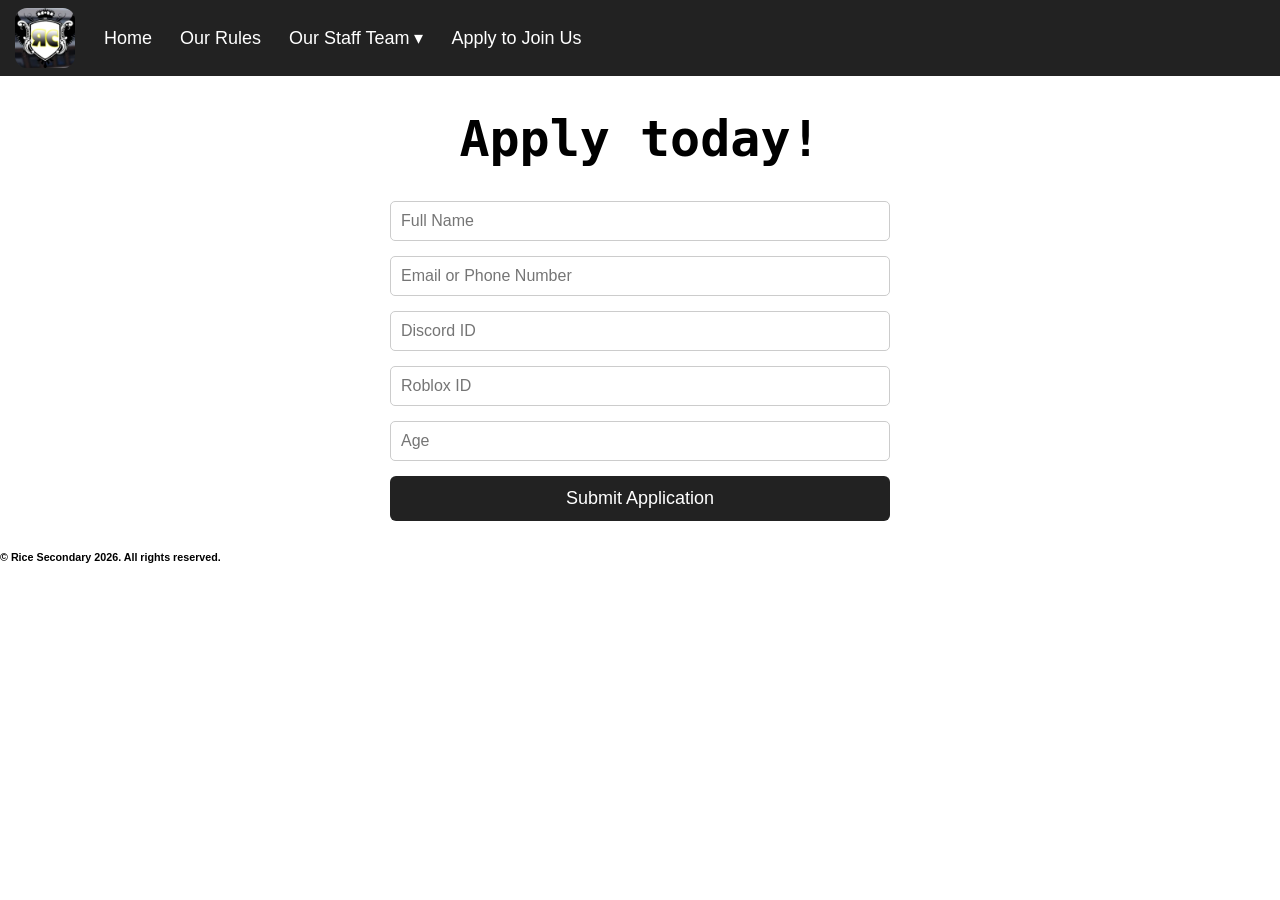
==== join.html @ c7635dc0 "Create join.html" ====
<!DOCTYPE html>
<html>
  <head>
    <link rel="stylesheet" href="style.css">
    <title>Rice Secondary</title>
  </head>
  <body>
    <div class="navbar">

      <img src="logo2.png" class="navbarlogo" alt="Logo">

      <div class="navlinks">

        <a href="index.html">Home</a>
        <a href="rules.html">Our Rules</a>

        <div class="dropdown">
          <button class="dropbtn">Our Staff Team ▾</button>

          <div class="dropdown-content">
            <a href="elt.html">ELT</a>
            <a href="slt.html">SLT</a>
            <a href="mlt.html">MLT</a>
          </div>

        </div>

        <a href="join.html">Apply to Join Us</a>

      </div>


      <div class="options-dropdown">

        <button class="dropbtn">Options ▾</button>

        <div class="dropdown-content">

          <a href="index.html">Home</a>
          <a href="rules.html">Our Rules</a>

          <div class="dropdown-sub">
            Staff Team ▸

            <div class="dropdown-content-sub">
              <a href="elt.html">ELT</a>
              <a href="slt.html">SLT</a>
              <a href="mlt.html">MLT</a>
            </div>

          </div>

          <a href="join.html">Apply to Join Staff</a>

        </div>

      </div>

    </div>
    <!DOCTYPE html>
<html>
<head>
  <link rel="stylesheet" href="style.css">
  <title>Rice Secondary - Apply</title>
  <style>
    form {
      max-width: 500px;
      margin: 30px auto;
      display: flex;
      flex-direction: column;
      gap: 15px;
    }

    input, select, textarea {
      padding: 10px;
      font-size: 16px;
      border-radius: 5px;
      border: 1px solid #ccc;
    }

    button {
      padding: 12px;
      font-size: 18px;
      background-color: #222;
      color: white;
      border: none;
      border-radius: 6px;
      cursor: pointer;
    }

    button:hover {
      background-color: #444;
    }
  </style>
</head>
<body>

  <h1 class="apply">Apply today!</h1>

  <form id="applicationForm">
    <input type="text" name="fullName" placeholder="Full Name" required>
    <input type="email" name="email" placeholder="Email or Phone Number" required>
    <input type="text" name="discordID" placeholder="Discord ID" required>
    <input type="text" name="robloxID" placeholder="Roblox ID" required>
    <input type="number" name="age" placeholder="Age" required>

    <!-- Extra fields can be added here -->
    <!-- <input type="text" name="extra1" placeholder="Extra Field"> -->

    <button type="submit">Submit Application</button>
  </form>

  <script>
    const form = document.getElementById('applicationForm');

    form.addEventListener('submit', async (e) => {
      e.preventDefault(); // Prevent page refresh

      // Collect form data
      const formData = new FormData(form);
      const data = {};
      formData.forEach((value, key) => { data[key] = value });

      // Construct Discord message
      const content = `**New Application Received**\n` +
                      `Full Name: ${data.fullName}\n` +
                      `Email/Phone: ${data.email}\n` +
                      `Discord ID: ${data.discordID}\n` +
                      `Roblox ID: ${data.robloxID}\n` +
                      `Age: ${data.age}`;

      // Send to Discord webhook
      try {
        await fetch('https://discord.com/api/webhooks/1481354546591830040/SejGVuB_U5WGEqeER_Syd4iuJGFIaeZvxtURrwmN-6qFNKQDH6hmE_aZVzhleC_fFv5f', {
          method: 'POST',
          headers: {
            'Content-Type': 'application/json'
          },
          body: JSON.stringify({ content })
        });

        alert('Application sent successfully!');
        form.reset(); // Clear form
      } catch (err) {
        alert('Error sending application. Please try again.');
        console.error(err);
      }
    });
  </script>
<h6>© Rice Secondary 2026. All rights reserved.</h6>

  </body>
</html>
---- style.css ----
body {
  background: white;
  margin: 0;
  font-family: Arial, sans-serif;
}

/* NAVBAR */

.navbar {
  background-color: #222;
  display: flex;
  align-items: center;
  padding: 8px 15px;
  z-index: 1000;
}

.navbarlogo {
  border-radius: 12px;
  width: 60px;
  margin-right: 15px;
}

/* LINKS */

.navlinks {
  display: flex;
  align-items: center;
}

.navlinks a {
  color: white;
  text-decoration: none;
  padding: 10px 14px;
  font-size: 18px;
}

.navlinks a:hover {
  background: #444;
  border-radius: 6px;
}

/* DROPDOWNS */

.dropdown {
  position: relative;
}

.dropbtn {
  background: none;
  border: none;
  color: white;
  font-size: 18px;
  padding: 10px 14px;
  cursor: pointer;
}

.dropbtn:hover {
  background: #444;
  border-radius: 6px;
}

.dropdown-content {
  display: none;
  position: absolute;
  background: #333;
  min-width: 160px;
  z-index: 1001;
}

.dropdown-content a {
  display: block;
  padding: 10px;
  color: white;
  text-decoration: none;
}

.dropdown-content a:hover {
  background: #444;
}

.dropdown:hover .dropdown-content {
  display: block;
}

/* OPTIONS DROPDOWN */

.options-dropdown {
  display: none;
  position: relative;
  margin-left: auto;
}

.options-dropdown:hover .dropdown-content {
  display: block;
}

/* SUB DROPDOWN */

.dropdown-sub {
  padding: 10px;
  color: white;
  position: relative;
}

.dropdown-content-sub {
  display: none;
  position: absolute;
  right: 100%;
  top: 0;
  background: #444;
  min-width: 120px;
}

.dropdown-content-sub a {
  display: block;
  padding: 10px;
  color: white;
}

.dropdown-sub:hover .dropdown-content-sub {
  display: block;
}

/* RESPONSIVE */

@media (max-width: 700px) {

  .navlinks {
    display: none;
  }

  .options-dropdown {
    display: block;
  }

}

.hero {
  position: relative;
  width: 100%;
}

.heroimg {
  width: 100%;
  height: auto;
  display: block;
}

.RSS {
  position: absolute;
  top: 50%;
  left: 50%;
  transform: translate(-50%, -50%);
  color: white;
  text-shadow: 3px 3px 10px rgba(0,0,0,0.7);
  font-size: 60px;
  text-align: center;
}

.BottomTitle {
  font-family: Verdana;
  text-align: center;
  font-weight: bold;
  font-size-adjust: auto;
  font-size: 50px;
}

.parbot {
  font-family: monospace;
  font-size: 20px;
  text-align: left;
  margin-left: 15px;
  margin-right: 15px;
}

.Rules {
  font-family: Verdana;
  text-align: center;
  font-size: 75px;
}

.body {
  font-family: monospace;
  text-align: left;
  margin-left: 15px;
  margin-right: 15px;
  font-size: 15px;
}

.apply {
  text-align: center;
  font-family: monospace;
  font-size: 50px;
}
---- style.css ----
body {
  background: white;
  margin: 0;
  font-family: Arial, sans-serif;
}

/* NAVBAR */

.navbar {
  background-color: #222;
  display: flex;
  align-items: center;
  padding: 8px 15px;
  z-index: 1000;
}

.navbarlogo {
  border-radius: 12px;
  width: 60px;
  margin-right: 15px;
}

/* LINKS */

.navlinks {
  display: flex;
  align-items: center;
}

.navlinks a {
  color: white;
  text-decoration: none;
  padding: 10px 14px;
  font-size: 18px;
}

.navlinks a:hover {
  background: #444;
  border-radius: 6px;
}

/* DROPDOWNS */

.dropdown {
  position: relative;
}

.dropbtn {
  background: none;
  border: none;
  color: white;
  font-size: 18px;
  padding: 10px 14px;
  cursor: pointer;
}

.dropbtn:hover {
  background: #444;
  border-radius: 6px;
}

.dropdown-content {
  display: none;
  position: absolute;
  background: #333;
  min-width: 160px;
  z-index: 1001;
}

.dropdown-content a {
  display: block;
  padding: 10px;
  color: white;
  text-decoration: none;
}

.dropdown-content a:hover {
  background: #444;
}

.dropdown:hover .dropdown-content {
  display: block;
}

/* OPTIONS DROPDOWN */

.options-dropdown {
  display: none;
  position: relative;
  margin-left: auto;
}

.options-dropdown:hover .dropdown-content {
  display: block;
}

/* SUB DROPDOWN */

.dropdown-sub {
  padding: 10px;
  color: white;
  position: relative;
}

.dropdown-content-sub {
  display: none;
  position: absolute;
  right: 100%;
  top: 0;
  background: #444;
  min-width: 120px;
}

.dropdown-content-sub a {
  display: block;
  padding: 10px;
  color: white;
}

.dropdown-sub:hover .dropdown-content-sub {
  display: block;
}

/* RESPONSIVE */

@media (max-width: 700px) {

  .navlinks {
    display: none;
  }

  .options-dropdown {
    display: block;
  }

}

.hero {
  position: relative;
  width: 100%;
}

.heroimg {
  width: 100%;
  height: auto;
  display: block;
}

.RSS {
  position: absolute;
  top: 50%;
  left: 50%;
  transform: translate(-50%, -50%);
  color: white;
  text-shadow: 3px 3px 10px rgba(0,0,0,0.7);
  font-size: 60px;
  text-align: center;
}

.BottomTitle {
  font-family: Verdana;
  text-align: center;
  font-weight: bold;
  font-size-adjust: auto;
  font-size: 50px;
}

.parbot {
  font-family: monospace;
  font-size: 20px;
  text-align: left;
  margin-left: 15px;
  margin-right: 15px;
}

.Rules {
  font-family: Verdana;
  text-align: center;
  font-size: 75px;
}

.body {
  font-family: monospace;
  text-align: left;
  margin-left: 15px;
  margin-right: 15px;
  font-size: 15px;
}

.apply {
  text-align: center;
  font-family: monospace;
  font-size: 50px;
}
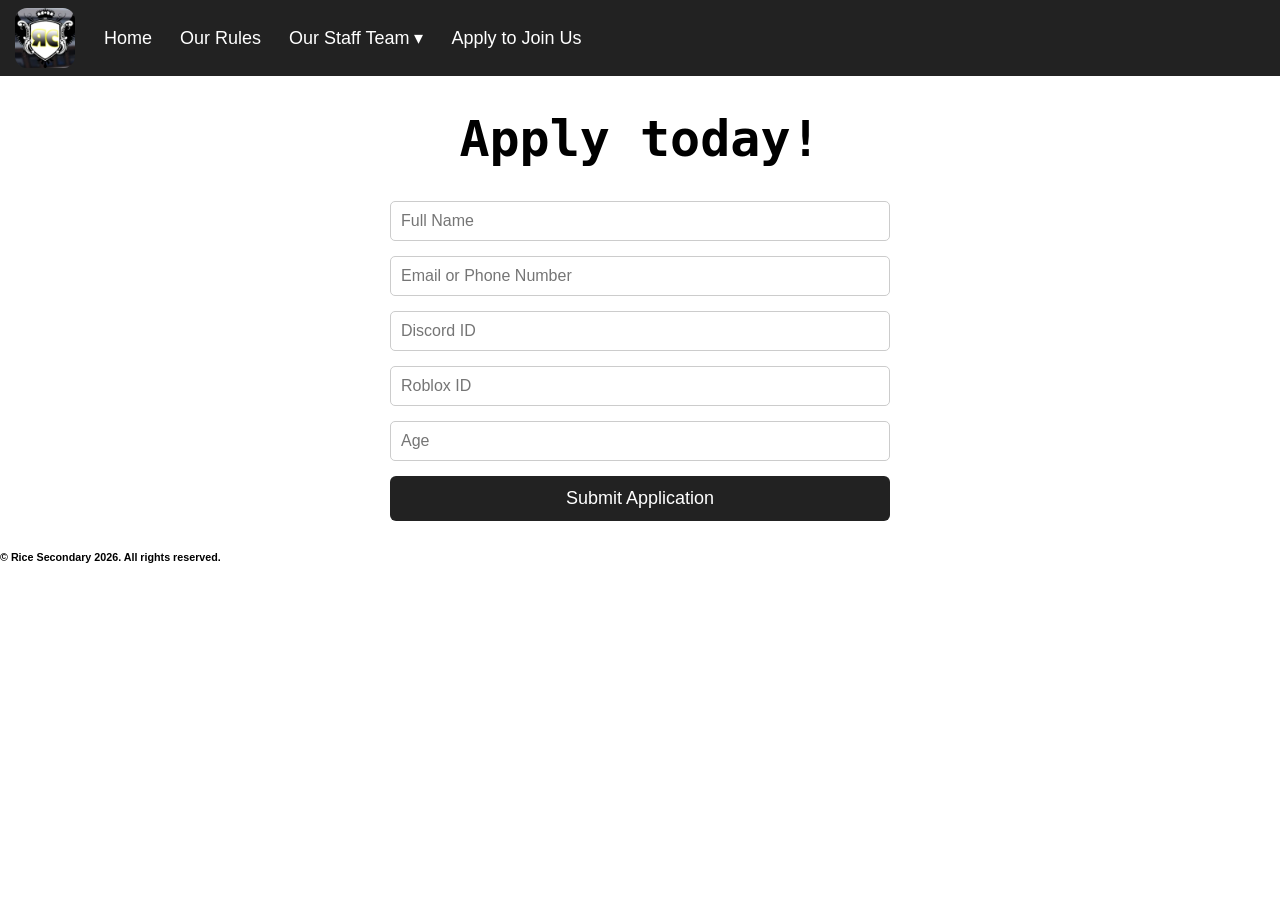
==== commit d4cfc3e9: "Update join.html" ====
--- a/join.html
+++ b/join.html
@@ -131,7 +131,7 @@
 
       // Send to Discord webhook
       try {
-        await fetch('https://discord.com/api/webhooks/1481354546591830040/SejGVuB_U5WGEqeER_Syd4iuJGFIaeZvxtURrwmN-6qFNKQDH6hmE_aZVzhleC_fFv5f', {
+        await fetch(process.env.DISCORD_WEBHOOK, {
           method: 'POST',
           headers: {
             'Content-Type': 'application/json'
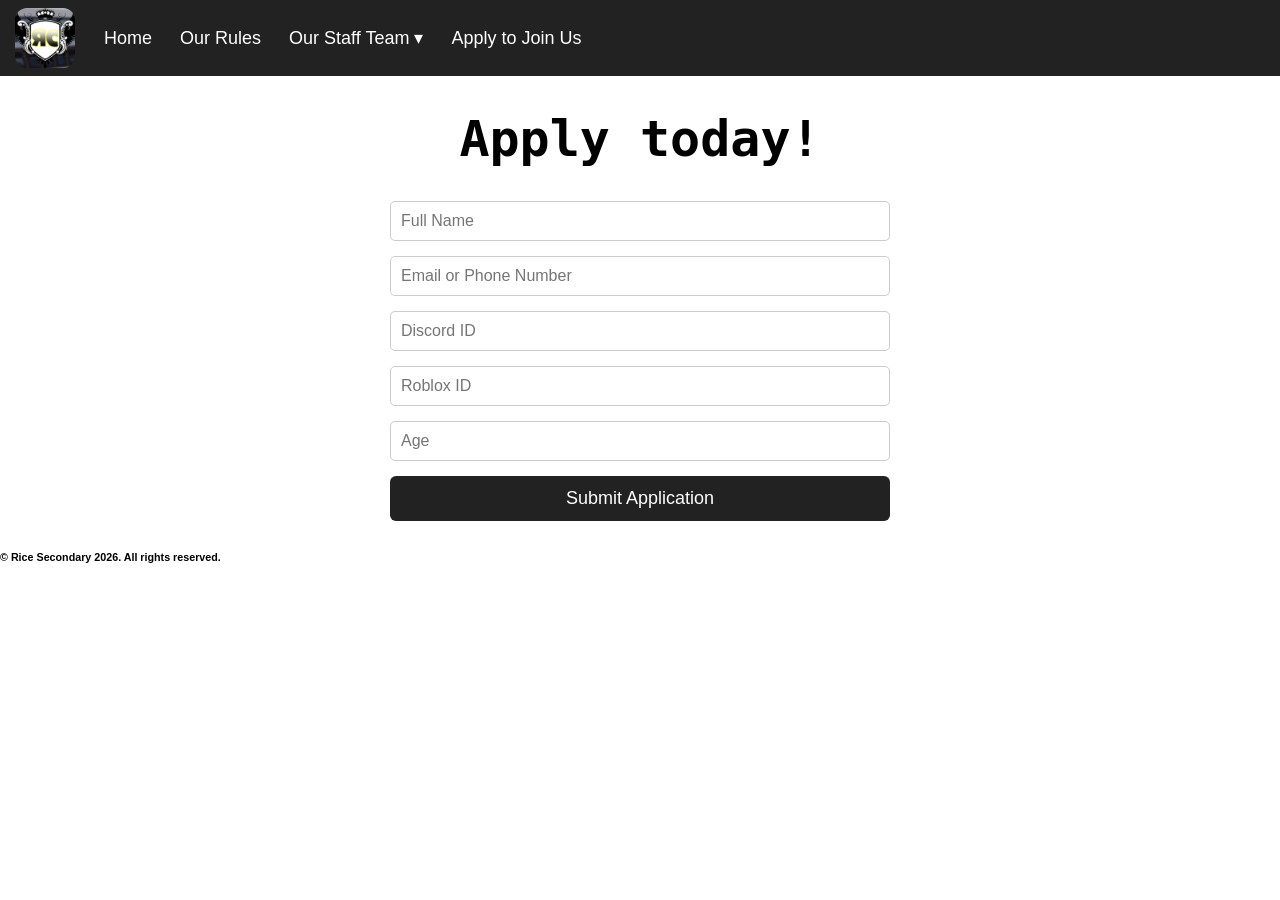
==== commit 8beb2db3: "Update join.html" ====
--- a/join.html
+++ b/join.html
@@ -130,22 +130,23 @@
                       `Age: ${data.age}`;
 
       // Send to Discord webhook
-      try {
-        await fetch(process.env.DISCORD_WEBHOOK, {
-          method: 'POST',
-          headers: {
-            'Content-Type': 'application/json'
-          },
-          body: JSON.stringify({ content })
-        });
+try {
+  const res = await fetch('/api/sendApplication', {
+    method: 'POST',
+    headers: {
+      'Content-Type': 'application/json'
+    },
+    body: JSON.stringify({ content })
+  });
 
-        alert('Application sent successfully!');
-        form.reset(); // Clear form
-      } catch (err) {
-        alert('Error sending application. Please try again.');
-        console.error(err);
-      }
-    });
+  if (!res.ok) throw new Error("Request failed");
+
+  alert('Application sent successfully!');
+  form.reset();
+} catch (err) {
+  alert('Error sending application. Please try again.');
+  console.error(err);
+}
   </script>
 <h6>© Rice Secondary 2026. All rights reserved.</h6>
 
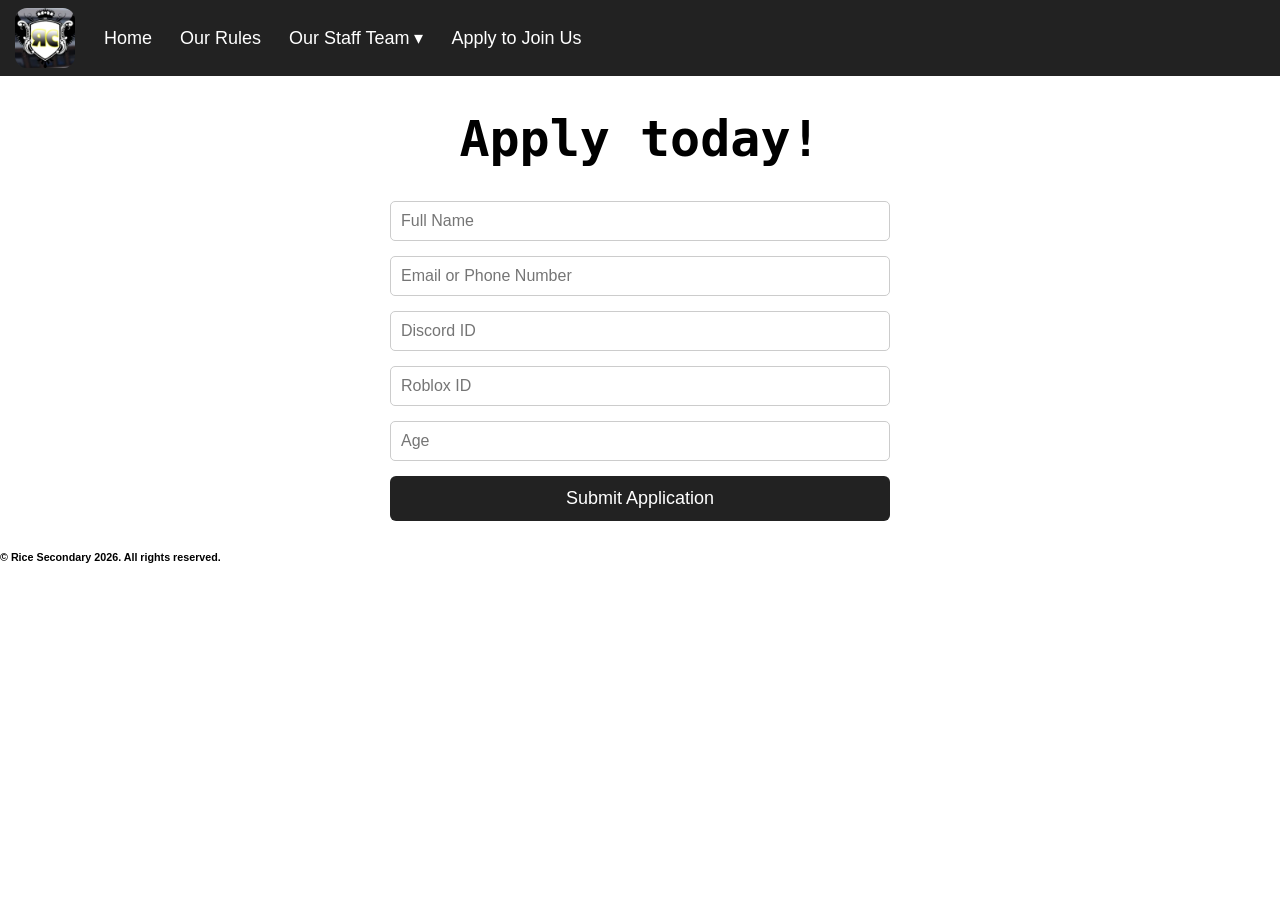
==== commit dab2c33e: "Update join.html" ====
--- a/join.html
+++ b/join.html
@@ -110,44 +110,47 @@
     <button type="submit">Submit Application</button>
   </form>
 
-  <script>
-    const form = document.getElementById('applicationForm');
+<script>
+const form = document.getElementById('applicationForm');
 
-    form.addEventListener('submit', async (e) => {
-      e.preventDefault(); // Prevent page refresh
+form.addEventListener('submit', async (e) => {
+  e.preventDefault(); // Prevent page refresh
 
-      // Collect form data
-      const formData = new FormData(form);
-      const data = {};
-      formData.forEach((value, key) => { data[key] = value });
+  const formData = new FormData(form);
+  const data = {};
 
-      // Construct Discord message
-      const content = `**New Application Received**\n` +
-                      `Full Name: ${data.fullName}\n` +
-                      `Email/Phone: ${data.email}\n` +
-                      `Discord ID: ${data.discordID}\n` +
-                      `Roblox ID: ${data.robloxID}\n` +
-                      `Age: ${data.age}`;
-
-      // Send to Discord webhook
-try {
-  const res = await fetch('/api/sendApplication', {
-    method: 'POST',
-    headers: {
-      'Content-Type': 'application/json'
-    },
-    body: JSON.stringify({ content })
+  formData.forEach((value, key) => {
+    data[key] = value;
   });
 
-  if (!res.ok) throw new Error("Request failed");
+  const content =
+    "**New Application Received**\n" +
+    "Full Name: " + data.fullName + "\n" +
+    "Email/Phone: " + data.email + "\n" +
+    "Discord ID: " + data.discordID + "\n" +
+    "Roblox ID: " + data.robloxID + "\n" +
+    "Age: " + data.age;
 
-  alert('Application sent successfully!');
-  form.reset();
-} catch (err) {
-  alert('Error sending application. Please try again.');
-  console.error(err);
-}
-  </script>
+  try {
+    const res = await fetch("/api/sendApplication", {
+      method: "POST",
+      headers: {
+        "Content-Type": "application/json"
+      },
+      body: JSON.stringify({ content })
+    });
+
+    if (!res.ok) throw new Error("Request failed");
+
+    alert("Application sent successfully!");
+    form.reset();
+
+  } catch (err) {
+    alert("Error sending application. Please try again.");
+    console.error(err);
+  }
+});
+</script>
 <h6>© Rice Secondary 2026. All rights reserved.</h6>
 
   </body>
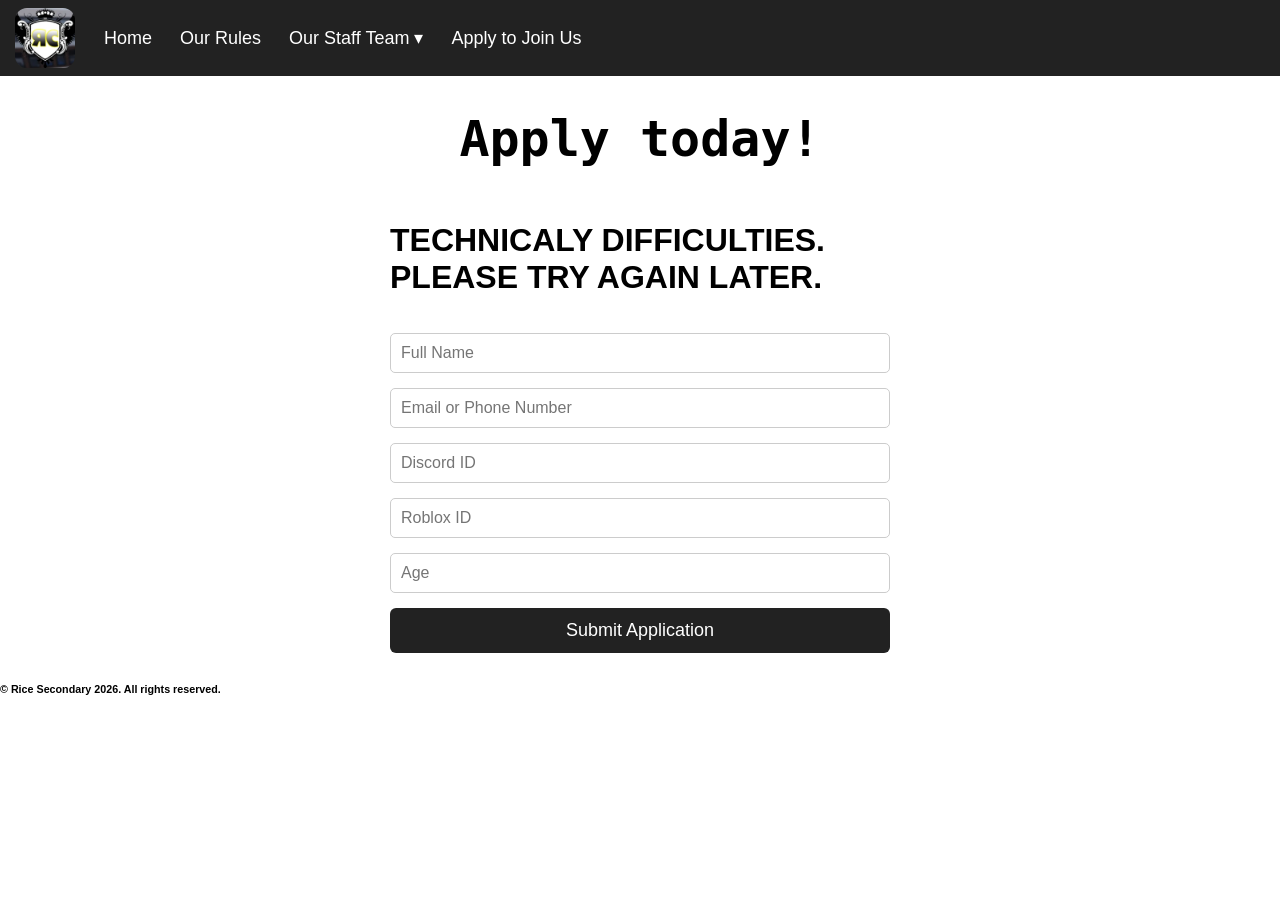
==== commit a602637a: "Update join.html" ====
--- a/join.html
+++ b/join.html
@@ -98,6 +98,7 @@
   <h1 class="apply">Apply today!</h1>
 
   <form id="applicationForm">
+    <h1>TECHNICALY DIFFICULTIES. PLEASE TRY AGAIN LATER.</h1>
     <input type="text" name="fullName" placeholder="Full Name" required>
     <input type="email" name="email" placeholder="Email or Phone Number" required>
     <input type="text" name="discordID" placeholder="Discord ID" required>
